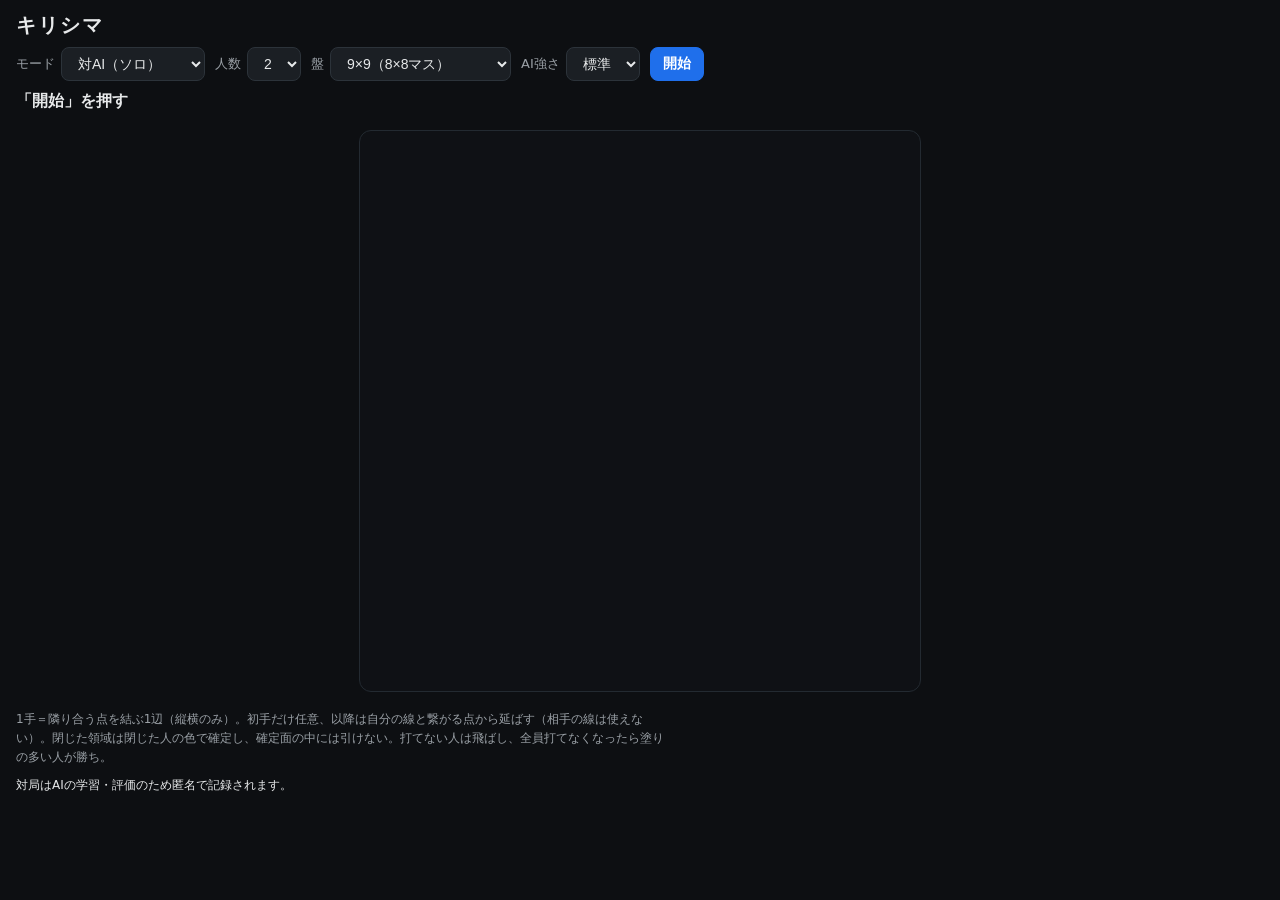
==== play.html @ 68144212 "ゲーム: 対局アプリ play.html と共有エンジン engine.js を追加 対AI（クライアント側MCTS）／人vs人ホットシート、盤7/9/11・2〜4人。 全対局を軌跡JSONで記録し、" ====
<!doctype html>
<html lang="ja">
<head>
<meta charset="utf-8"/>
<meta name="viewport" content="width=device-width, initial-scale=1"/>
<title>キリシマ</title>
<style>
  :root{
    --bg:#0d0f12; --panel:#14181d; --fg:#e7e9ea; --muted:#9aa0a6; --line:#232a31;
    --p1:#3da5ff; --p2:#ff5d69; --p3:#ffd23d; --p4:#4dd964;
  }
  *{box-sizing:border-box}
  html,body{margin:0;background:var(--bg);color:var(--fg);
    font-family:ui-sans-serif,system-ui,-apple-system,"Noto Sans JP",Segoe UI,Roboto,Helvetica,Arial,sans-serif}
  header{padding:12px 16px 0}
  h1{margin:0 0 8px;font-size:20px;letter-spacing:.1em}
  .row{display:flex;flex-wrap:wrap;gap:10px;align-items:center}
  label.ctl{display:flex;align-items:center;gap:6px;color:var(--muted);font-size:13px}
  button,select{background:#1b1f24;color:var(--fg);border:1px solid #2c333a;padding:7px 12px;border-radius:8px;cursor:pointer;font-size:14px}
  button.primary{background:#1f6feb;border-color:#1f6feb;color:#fff;font-weight:600}
  button:hover,select:hover{border-color:#3a424b}
  .status{display:flex;flex-wrap:wrap;gap:16px;align-items:center;padding:10px 0 12px;color:var(--muted)}
  #turn{color:var(--fg);font-weight:700}
  #score{font-variant-numeric:tabular-nums}
  #notice{color:var(--p3)}
  main{display:grid;place-items:center;padding:6px 16px 18px}
  canvas#board{background:#0f1115;border:1px solid var(--line);border-radius:12px;touch-action:none;max-width:100%;height:auto}
  footer{padding:0 16px 18px;color:var(--muted);font-size:12px;line-height:1.6;max-width:680px}
  footer .send{color:var(--fg)} .ok{color:var(--p4)} .warn{color:var(--p2)}
</style>
</head>
<body>
<header>
  <h1>キリシマ</h1>
  <div class="row">
    <label class="ctl">モード
      <select id="mode">
        <option value="ai" selected>対AI（ソロ）</option>
        <option value="hot">人vs人（同卓）</option>
      </select>
    </label>
    <label class="ctl">人数
      <select id="players"><option>2</option><option>3</option><option>4</option></select>
    </label>
    <label class="ctl">盤
      <select id="size">
        <option value="7">7×7（6×6マス）</option>
        <option value="9" selected>9×9（8×8マス）</option>
        <option value="11">11×11（10×10マス）</option>
      </select>
    </label>
    <label class="ctl" id="aiWrap">AI強さ
      <select id="iters"><option value="800">速い</option><option value="3000" selected>標準</option><option value="10000">強い</option></select>
    </label>
    <button id="start" class="primary">開始</button>
  </div>
  <div class="status">
    <div id="turn">「開始」を押す</div>
    <div id="score"></div>
    <div id="notice"></div>
  </div>
</header>

<main><canvas id="board" width="560" height="560" aria-label="キリシマ盤面"></canvas></main>

<footer>
  <div>1手＝隣り合う点を結ぶ1辺（縦横のみ）。初手だけ任意、以降は自分の線と繋がる点から延ばす（相手の線は使えない）。閉じた領域は閉じた人の色で確定し、確定面の中には引けない。打てない人は飛ばし、全員打てなくなったら塗りの多い人が勝ち。</div>
  <div style="margin-top:8px" id="send" class="send">対局はAIの学習・評価のため匿名で記録されます。</div>
</footer>

<script src="engine.js"></script>
<script>
const E = window.KirishimaEngine;
const PAL = ['', '#3da5ff','#ff5d69','#ffd23d','#4dd964'];
const $ = id => document.getElementById(id);
const ENDPOINT = localStorage.getItem('kirishima_endpoint') || '';   // VPS受け口URL（設定後に集約）。未設定なら端末内のみ。
const SESSION  = (()=>{ let s=localStorage.getItem('kirishima_session'); if(!s){ s=(crypto.randomUUID?crypto.randomUUID():'s'+Math.random().toString(36).slice(2)); localStorage.setItem('kirishima_session',s);} return s; })();

let N, P, M, mode, aiIters, aiSeats, s, log, legalNow, hoverKey=null, aiThinking=false, over=true;
let margin, sp;

function key(e){ return e.type + e.x + ',' + e.y; }
function idOfEdge(e){ return e.type==='H' ? e.y*(N-1)+e.x : E.HC(N) + e.y*N + e.x; }
function legalSet(){
  const buf = new Int32Array(E.EC(N)); const n = E.legal(s, s.turn, buf); const map = new Map();
  for(let i=0;i<n;i++){ const e = E.edgeXY(N, buf[i]); map.set(key(e), buf[i]); }
  return map;
}

function start(){
  N = +$('size').value; P = +$('players').value; M = N-1;
  mode = $('mode').value; aiIters = +$('iters').value;
  aiSeats = new Set(); if(mode==='ai'){ for(let p=2;p<=P;p++) aiSeats.add(p); }   // 人間=席1、残りAI
  E.ensure(N); s = E.makeGame(N, P);
  log = { meta:{ N, P, cells:M*M, mode, aiIters: mode==='ai'?aiIters:null, humanSeats: mode==='ai'?[1]:[...Array(P)].map((_,i)=>i+1),
                 startedAt:new Date().toISOString(), session:SESSION, ua:navigator.userAgent.slice(0,120) },
          moves:[], result:null };
  margin = 26; sp = (560 - margin*2)/(N-1);
  over = false; aiThinking = false; hoverKey = null; legalNow = legalSet();
  $('notice').textContent=''; setSend('対局はAIの学習・評価のため匿名で記録されます。');
  draw(); updateStatus();
  if(aiSeats.has(s.turn)) scheduleAI();
}

function applyMove(id, isHuman){
  const p = s.turn, before = s.cells.slice(), t0 = performance.now();
  const gain = E.play(s, id, p);
  const e = E.edgeXY(N, id), painted = [];
  if(gain>0) for(let i=0;i<before.length;i++) if(before[i]===0 && s.cells[i]!==0) painted.push([i%M,(i/M)|0]);
  log.moves.push({ ply:s.moves, p, type:e.type, x:e.x, y:e.y, gain, painted, score:Array.from(s.score).slice(1), human:!!isHuman, ms:Math.round(performance.now()-t0) });
  $('notice').textContent = gain>0 ? `P${p} +${gain}` : '';
  if(s.turn===0){ legalNow=new Map(); draw(); updateStatus(); return endGame(); }
  legalNow = legalSet(); draw(); updateStatus();
  if(aiSeats.has(s.turn)) scheduleAI();
}

function scheduleAI(){
  aiThinking = true; updateStatus();
  setTimeout(()=>{ const mv = E.best(s, aiIters); aiThinking=false; applyMove(mv, false); }, 30);  // 30ms: 「考え中」を描画してから探索
}

function endGame(){
  over = true;
  const final = Array.from(s.score).slice(1);
  const ranks = final.map((score,i)=>({p:i+1,score})).sort((a,b)=>b.score-a.score);
  log.result = { ranks, final, plies:s.moves, endedAt:new Date().toISOString() };
  const r = ranks.map((x,i)=>`${i+1}位 P${x.p}:${x.score}`).join(' / ');
  $('turn').textContent = '終了'; $('notice').textContent = r;
  submitLog(log);
}

async function submitLog(lg){
  try{ const k='kirishima_games'; const a=JSON.parse(localStorage.getItem(k)||'[]'); a.push(lg); localStorage.setItem(k, JSON.stringify(a).slice(0,4e6)); }catch(e){}
  if(!ENDPOINT){ setSend('記録：端末内に保存（送信先未設定）'); return; }
  setSend('記録：送信中…');
  try{ const res = await fetch(ENDPOINT, { method:'POST', headers:{'Content-Type':'application/json'}, body:JSON.stringify(lg) });
       setSend(res.ok ? '<span class="ok">記録：送信済み ✓</span>' : '<span class="warn">記録：送信失敗（端末内に保存）</span>'); }
  catch(e){ setSend('<span class="warn">記録：送信失敗（端末内に保存）</span>'); }
}
function setSend(html){ $('send').innerHTML = html; }

function updateStatus(){
  if(over && log && log.result){ return; }
  const who = aiSeats.has(s.turn) ? `P${s.turn}（AI）` : `P${s.turn}`;
  $('turn').innerHTML = over ? '—' : (aiThinking ? `<span style="color:${PAL[s.turn]}">${who}</span> 考え中…` : `手番 <span style="color:${PAL[s.turn]}">${who}</span>`);
  const sc = Array.from(s.score).slice(1).map((v,i)=>`<span style="color:${PAL[i+1]}">P${i+1}:${v}</span>`).join('　');
  $('score').innerHTML = sc;
}

// ---- 描画 ----
function g(ix,iy){ return [margin+ix*sp, margin+iy*sp]; }
function draw(){
  const ctx = $('board').getContext('2d'), S = 560;
  ctx.clearRect(0,0,S,S); ctx.fillStyle='#0f1115'; ctx.fillRect(0,0,S,S);
  for(let y=0;y<M;y++)for(let x=0;x<M;x++){ const c=s.cells[y*M+x]; if(c){ const[x0,y0]=g(x,y); ctx.fillStyle=hexA(PAL[c],.20); ctx.fillRect(x0,y0,sp,sp); } }
  ctx.lineWidth=1; ctx.strokeStyle='#2c333a'; ctx.beginPath();
  for(let i=0;i<N;i++){ const[ax,ay]=g(0,i),[bx]=g(N-1,i); ctx.moveTo(ax,ay); ctx.lineTo(bx,ay); const[cx,cy]=g(i,0),[,dy]=g(i,N-1); ctx.moveTo(cx,cy); ctx.lineTo(cx,dy); }
  ctx.stroke();
  ctx.lineWidth=4; ctx.lineCap='round';
  for(let y=0;y<N;y++)for(let x=0;x<N-1;x++){ const o=s.H[y*(N-1)+x]; if(o){ const[x0,yy]=g(x,y),[x1]=g(x+1,y); ctx.strokeStyle=PAL[o]; ctx.beginPath(); ctx.moveTo(x0,yy); ctx.lineTo(x1,yy); ctx.stroke(); } }
  for(let y=0;y<N-1;y++)for(let x=0;x<N;x++){ const o=s.V[y*N+x]; if(o){ const[xx,y0]=g(x,y),[,y1]=g(x,y+1); ctx.strokeStyle=PAL[o]; ctx.beginPath(); ctx.moveTo(xx,y0); ctx.lineTo(xx,y1); ctx.stroke(); } }
  // 直近の手を白で強調
  if(log && log.moves.length){ const m=log.moves[log.moves.length-1]; ctx.save(); ctx.shadowColor='#fff'; ctx.shadowBlur=12; ctx.lineWidth=6; ctx.strokeStyle='#fff'; ctx.lineCap='round'; ctx.beginPath();
    if(m.type==='H'){ const[x0,y0]=g(m.x,m.y),[x1]=g(m.x+1,m.y); ctx.moveTo(x0,y0); ctx.lineTo(x1,y0); } else { const[x0,y0]=g(m.x,m.y),[,y1]=g(m.x,m.y+1); ctx.moveTo(x0,y0); ctx.lineTo(x0,y1); }
    ctx.stroke(); ctx.restore(); }
  // ホバー候補（人間手番のみ）
  if(hoverKey && !over && !aiThinking && !aiSeats.has(s.turn) && legalNow.has(hoverKey)){
    const e = E.edgeXY(N, legalNow.get(hoverKey)); ctx.save(); ctx.globalAlpha=.3; ctx.lineWidth=10; ctx.strokeStyle=PAL[s.turn]; ctx.lineCap='round'; ctx.beginPath();
    if(e.type==='H'){ const[x0,y0]=g(e.x,e.y),[x1]=g(e.x+1,e.y); ctx.moveTo(x0,y0); ctx.lineTo(x1,y0); } else { const[x0,y0]=g(e.x,e.y),[,y1]=g(e.x,e.y+1); ctx.moveTo(x0,y0); ctx.lineTo(x0,y1); }
    ctx.stroke(); ctx.restore(); }
  ctx.fillStyle='#cdd3d8'; for(let y=0;y<N;y++)for(let x=0;x<N;x++){ const[gx,gy]=g(x,y); ctx.beginPath(); ctx.arc(gx,gy,2,0,7); ctx.fill(); }
}
function hexA(h,a){ const n=parseInt(h.slice(1),16); return `rgba(${n>>16&255},${n>>8&255},${n&255},${a})`; }

// ---- 入力 ----
function pointerPos(ev){ const r=$('board').getBoundingClientRect(); return [ (ev.clientX-r.left)*(560/r.width), (ev.clientY-r.top)*(560/r.height) ]; }
function pickEdge(mx,my){
  let best=null, bd=Infinity; const th=sp*0.28;
  for(const id of legalNow.values()){ const e=E.edgeXY(N,id); let x0,y0,x1,y1;
    if(e.type==='H'){ [x0,y0]=g(e.x,e.y); [x1,y1]=g(e.x+1,e.y); } else { [x0,y0]=g(e.x,e.y); [x1,y1]=g(e.x,e.y+1); }
    const d=ptSeg(mx,my,x0,y0,x1,y1); if(d<bd){ bd=d; best=e; } }
  return (best && bd<=th) ? best : null;
}
function ptSeg(px,py,x0,y0,x1,y1){ const vx=x1-x0,vy=y1-y0,wx=px-x0,wy=py-y0,c1=vx*wx+vy*wy; if(c1<=0)return Math.hypot(px-x0,py-y0); const c2=vx*vx+vy*vy; if(c2<=c1)return Math.hypot(px-x1,py-y1); const b=c1/c2; return Math.hypot(px-(x0+b*vx),py-(y0+b*vy)); }
function humanTurn(){ return !over && !aiThinking && !aiSeats.has(s.turn); }

const cv = $('board');
cv.addEventListener('pointermove', ev=>{ if(!s||!humanTurn()){ hoverKey=null; return; } const e=pickEdge(...pointerPos(ev)); hoverKey = e?key(e):null; draw(); });
cv.addEventListener('pointerdown', ev=>{ if(!s||!humanTurn())return; ev.preventDefault(); const e=pickEdge(...pointerPos(ev)); hoverKey=e?key(e):null; draw(); });
cv.addEventListener('pointerup', ev=>{ if(!s||!humanTurn())return; const e=pickEdge(...pointerPos(ev)); if(e && legalNow.has(key(e))){ hoverKey=null; applyMove(legalNow.get(key(e)), true); } });
cv.addEventListener('pointerleave', ()=>{ hoverKey=null; if(s)draw(); });

$('start').addEventListener('click', start);
$('mode').addEventListener('change', ()=>{ $('aiWrap').style.display = $('mode').value==='ai' ? '' : 'none'; });

// テスト/デバッグ用フック
window.KG = { get s(){return s}, get log(){return log}, start, apply:applyMove, legal:()=>legalNow, over:()=>over };
</script>
</body>
</html>
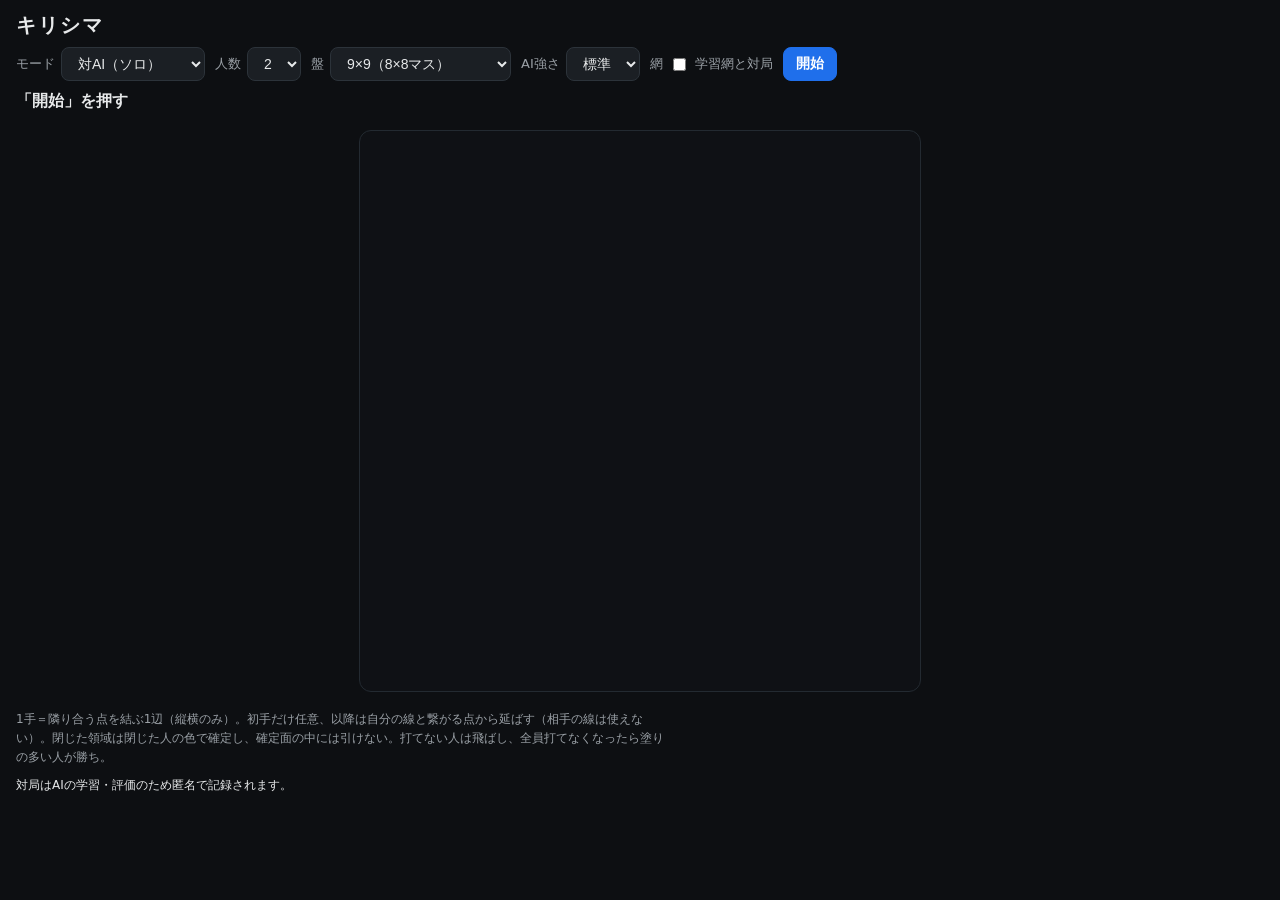
==== commit 92196ce9: "3人maxⁿ終盤ソルバ追加・2人ソルバ統合・文書を STATUS.md に一本化 - az/solve.py: 3人 maxⁿ ソルバ solve_maxn / endgame_value3 を追加（" ====
--- a/play.html
+++ b/play.html
@@ -50,8 +50,9 @@
       </select>
     </label>
     <label class="ctl" id="aiWrap">AI強さ
-      <select id="iters"><option value="800">速い</option><option value="3000" selected>標準</option><option value="10000">強い</option></select>
-    </label>
+      <select id="iters"><option value="400">速い</option><option value="1000" selected>標準</option><option value="2500">強い</option></select>
+    </label>
+    <label class="ctl" title="netserve.py を起動し、盤7×7・人数2で使う">網 <input type="checkbox" id="usenet"> 学習網と対局</label>
     <button id="start" class="primary">開始</button>
   </div>
   <div class="status">
@@ -73,7 +74,7 @@
 const E = window.KirishimaEngine;
 const PAL = ['', '#3da5ff','#ff5d69','#ffd23d','#4dd964'];
 const $ = id => document.getElementById(id);
-const ENDPOINT = localStorage.getItem('kirishima_endpoint') || '';   // VPS受け口URL（設定後に集約）。未設定なら端末内のみ。
+const ENDPOINT = localStorage.getItem('kirishima_endpoint') || 'https://160-251-175-23.sslip.io/ingest';   // VPS受け口。localStorageで上書き可。
 const SESSION  = (()=>{ let s=localStorage.getItem('kirishima_session'); if(!s){ s=(crypto.randomUUID?crypto.randomUUID():'s'+Math.random().toString(36).slice(2)); localStorage.setItem('kirishima_session',s);} return s; })();
 
 let N, P, M, mode, aiIters, aiSeats, s, log, legalNow, hoverKey=null, aiThinking=false, over=true;
@@ -116,7 +117,15 @@
 
 function scheduleAI(){
   aiThinking = true; updateStatus();
-  setTimeout(()=>{ const mv = E.best(s, aiIters); aiThinking=false; applyMove(mv, false); }, 30);  // 30ms: 「考え中」を描画してから探索
+  const un = document.getElementById('usenet');
+  if(un && un.checked){   // 学習網モード：ローカル netserve.py に手を問い合わせる
+    const body = JSON.stringify({N:s.N,P:s.P,turn:s.turn,moves:s.moves,H:[...s.H],V:[...s.V],cells:[...s.cells],first:[...s.first],score:[...s.score],sims:aiIters});
+    fetch('/move',{method:'POST',headers:{'Content-Type':'application/json'},body})
+      .then(r=>r.json()).then(d=>{ aiThinking=false; if(d.error){ alert('網: '+d.error); return; } applyMove(d.move, false); })
+      .catch(e=>{ aiThinking=false; alert('網サーバに繋がりません（python3 netserve.py を起動した？ http://localhost:8000/play.html で開いた？）\n'+e); });
+    return;
+  }
+  setTimeout(()=>{ const mv = E.best(s, aiIters, true, false); aiThinking=false; applyMove(mv, false); }, 30);  // 30ms描画後に探索。捕獲認識ロールアウトMCTS・勝敗目標(ver2+)
 }
 
 function endGame(){
